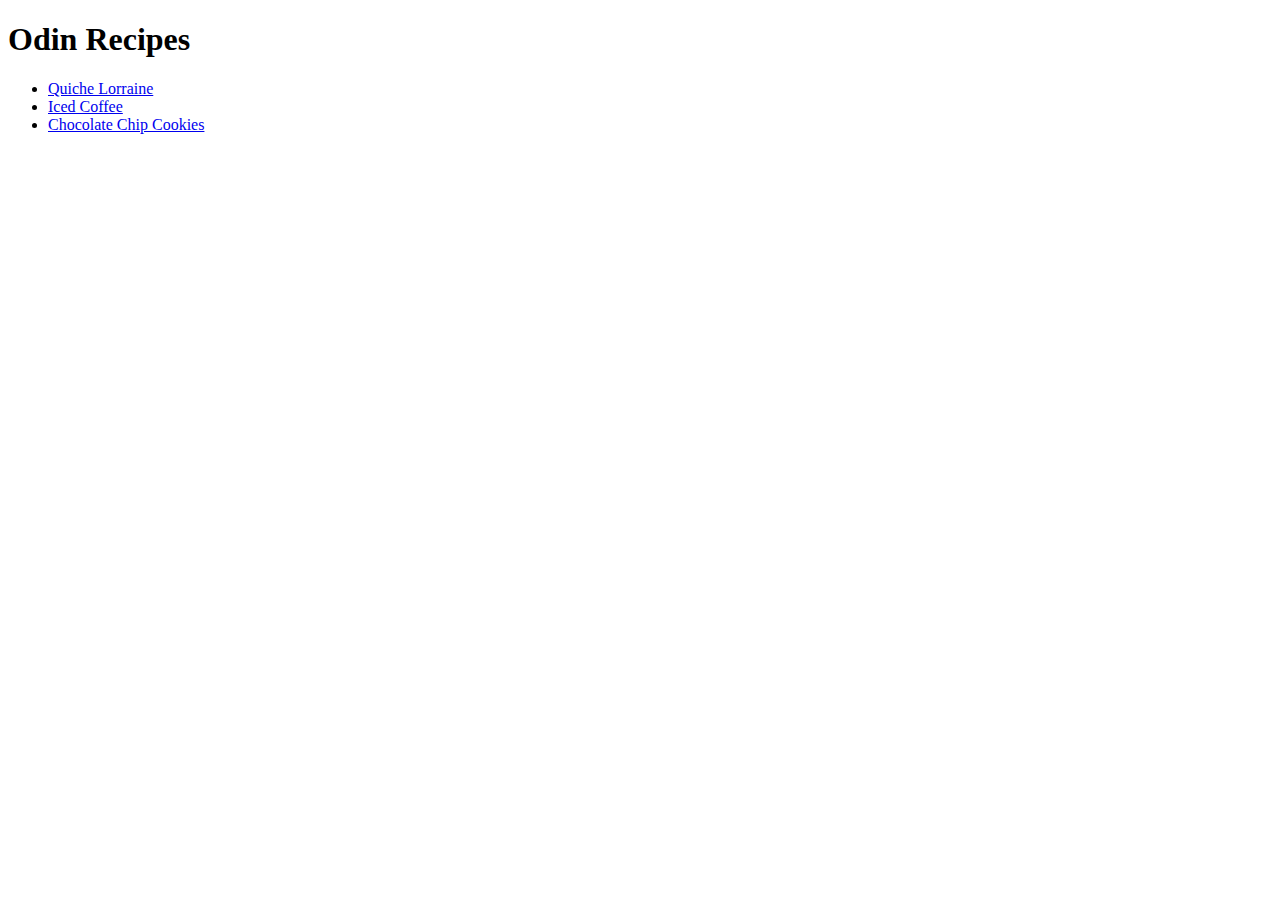
==== index.html @ 32e55cf8 "Add index.html" ====
<!DOCTYPE html>
<html lang="en">
<head>
    <meta charset="UTF-8">
    <meta http-equiv="X-UA-Compatible" content="IE=edge">
    <meta name="viewport" content="width=device-width, initial-scale=1.0">
    <title>Document</title>
</head>
<body>
    <h1>Odin Recipes</h1>
    <ul>
    <li>
        <a href="/home/gisele732/repos/odin-recipes/recipes/quiche_lorraine.html">Quiche Lorraine</a>
    </li>
     <li>  
    <a href="/home/gisele732/repos/odin-recipes/recipes/iced_coffee.html">Iced Coffee</a>
    </li> 
    <li>
    <a href="/home/gisele732/repos/odin-recipes/recipes/chocolate_chip_cookies.html">Chocolate Chip Cookies</a>
    </li>
</ul>
</body>
</html>
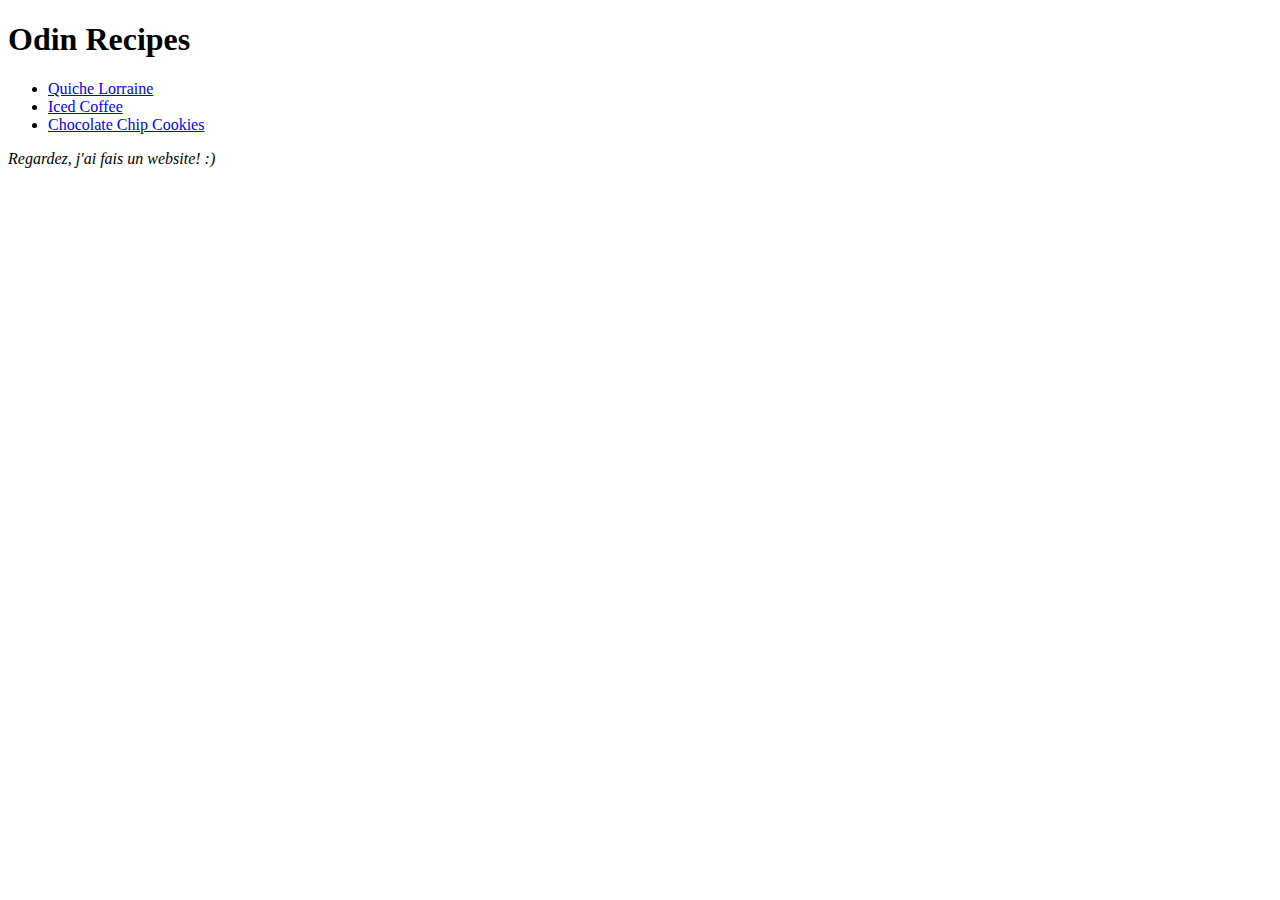
==== commit cfc3ae62: "Update index.html" ====
--- a/index.html
+++ b/index.html
@@ -10,14 +10,16 @@
     <h1>Odin Recipes</h1>
     <ul>
     <li>
-        <a href="/home/gisele732/repos/odin-recipes/recipes/quiche_lorraine.html">Quiche Lorraine</a>
+    <a href="./recipes/quiche_lorraine.html">Quiche Lorraine</a>
     </li>
      <li>  
-    <a href="/home/gisele732/repos/odin-recipes/recipes/iced_coffee.html">Iced Coffee</a>
+    <a href="./recipes/iced_coffee.html">Iced Coffee</a>
     </li> 
     <li>
-    <a href="/home/gisele732/repos/odin-recipes/recipes/chocolate_chip_cookies.html">Chocolate Chip Cookies</a>
+    <a href="./recipes/chocolate_chip_cookies.html">Chocolate Chip Cookies</a>
     </li>
 </ul>
+    
+    <em>Regardez, j'ai fais un website! :)</em>
 </body>
-</html>+</html>
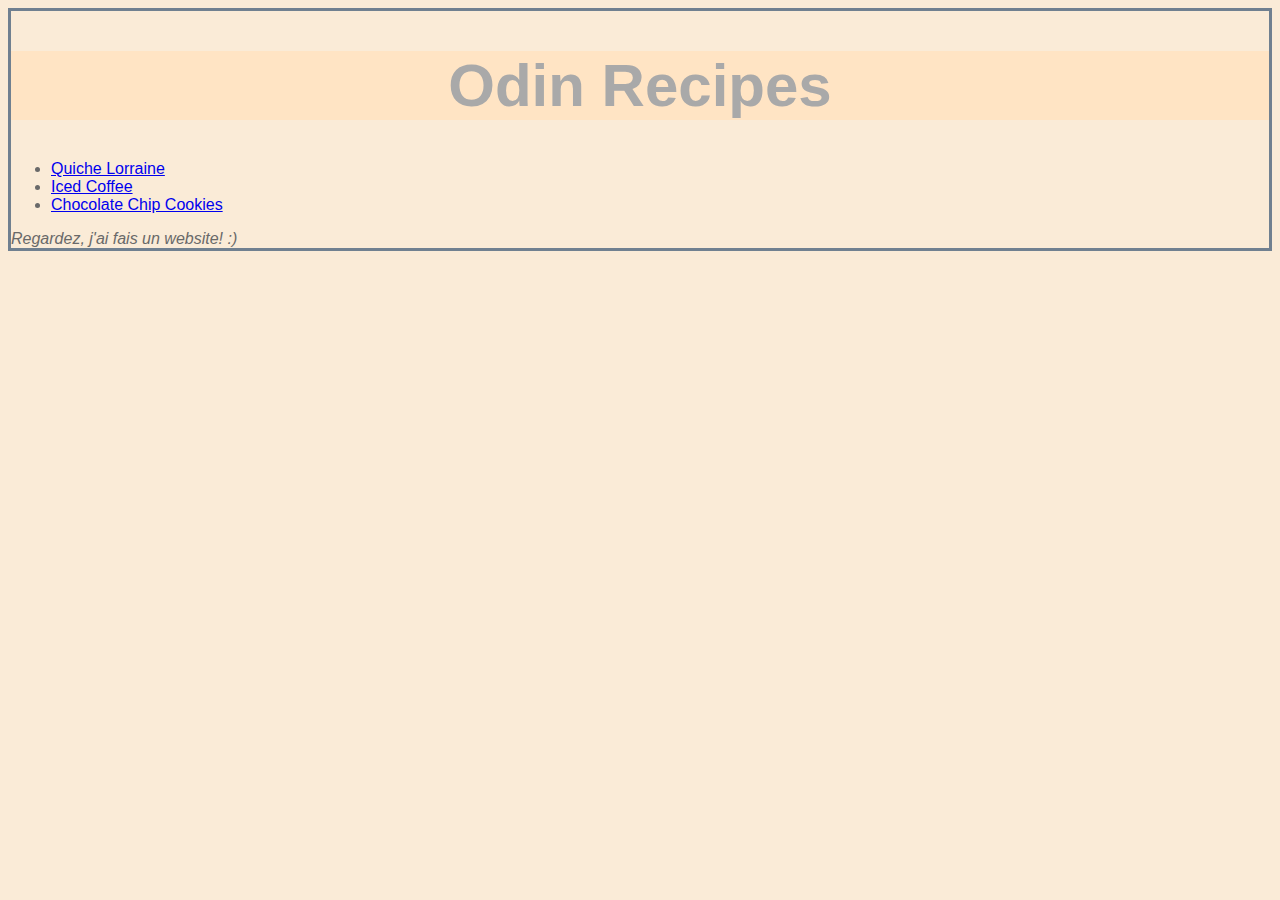
==== commit 6390437b: "added css style" ====
--- a/index.html
+++ b/index.html
@@ -5,6 +5,7 @@
     <meta http-equiv="X-UA-Compatible" content="IE=edge">
     <meta name="viewport" content="width=device-width, initial-scale=1.0">
     <title>Document</title>
+    <link rel="stylesheet" href="style.css">
 </head>
 <body>
     <h1>Odin Recipes</h1>
--- a/style.css
+++ b/style.css
@@ -0,0 +1,21 @@
+body {
+    background-color: antiquewhite;
+    color: dimgrey;
+    font-family: 'Segoe UI', Tahoma, Geneva, Verdana, sans-serif;
+    border: slategrey, solid, 3px;
+}
+
+h1 {
+    background-color: bisque;
+    color: darkgrey;
+    font-family: 'Franklin Gothic Medium', 'Arial Narrow', Arial, sans-serif;
+    text-align: center;
+    font-size: 60px;
+}
+
+img {
+    width: 100%;
+    height: auto;
+}
+
+
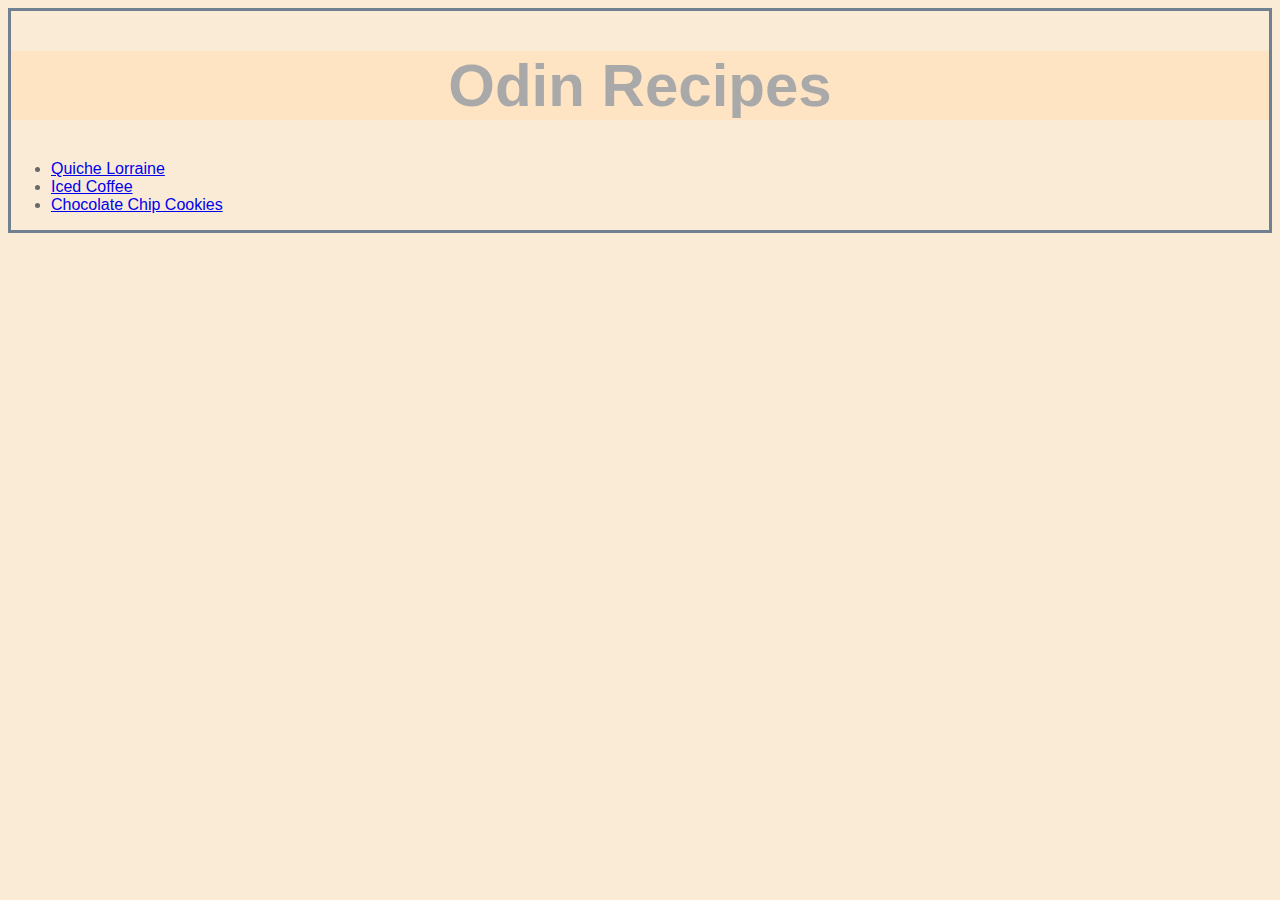
==== commit 4e981b1a: "../index.html" ====
--- a/index.html
+++ b/index.html
@@ -11,16 +11,14 @@
     <h1>Odin Recipes</h1>
     <ul>
     <li>
-    <a href="./recipes/quiche_lorraine.html">Quiche Lorraine</a>
+        <a href="/home/gisele732/repos/odin-recipes/recipes/quiche_lorraine.html">Quiche Lorraine</a>
     </li>
      <li>  
-    <a href="./recipes/iced_coffee.html">Iced Coffee</a>
+    <a href="/home/gisele732/repos/odin-recipes/recipes/iced_coffee.html">Iced Coffee</a>
     </li> 
     <li>
-    <a href="./recipes/chocolate_chip_cookies.html">Chocolate Chip Cookies</a>
+    <a href="/home/gisele732/repos/odin-recipes/recipes/chocolate_chip_cookies.html">Chocolate Chip Cookies</a>
     </li>
 </ul>
-    
-    <em>Regardez, j'ai fais un website! :)</em>
 </body>
-</html>
+</html>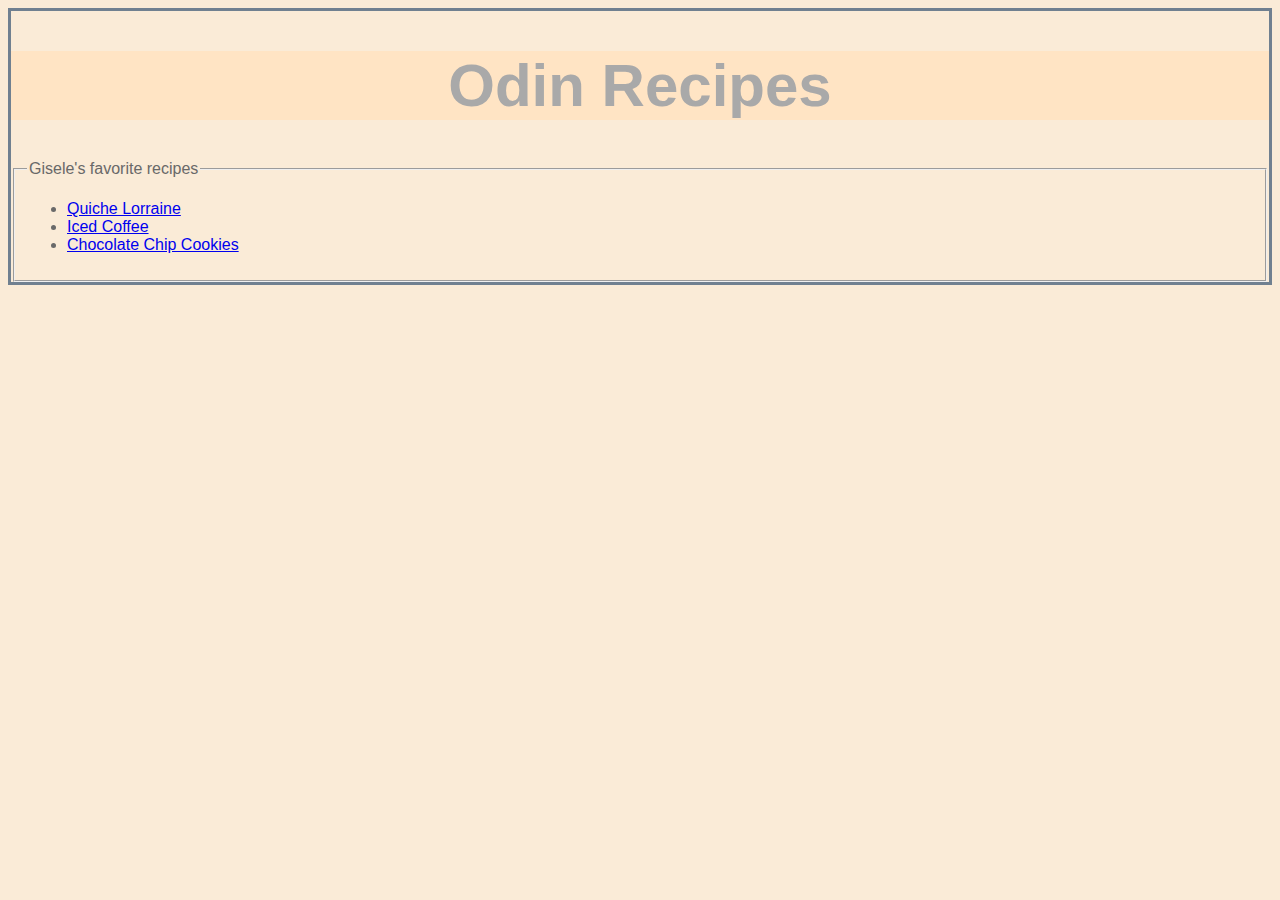
==== commit 3fc9e883: "added fieldset tag" ====
--- a/index.html
+++ b/index.html
@@ -9,6 +9,9 @@
 </head>
 <body>
     <h1>Odin Recipes</h1>
+    <form>
+        <fieldset>
+            <legend>Gisele's favorite recipes</legend>
     <ul>
     <li>
         <a href="/home/gisele732/repos/odin-recipes/recipes/quiche_lorraine.html">Quiche Lorraine</a>
@@ -20,5 +23,7 @@
     <a href="/home/gisele732/repos/odin-recipes/recipes/chocolate_chip_cookies.html">Chocolate Chip Cookies</a>
     </li>
 </ul>
+        </fieldset>
+    </form>
 </body>
 </html>